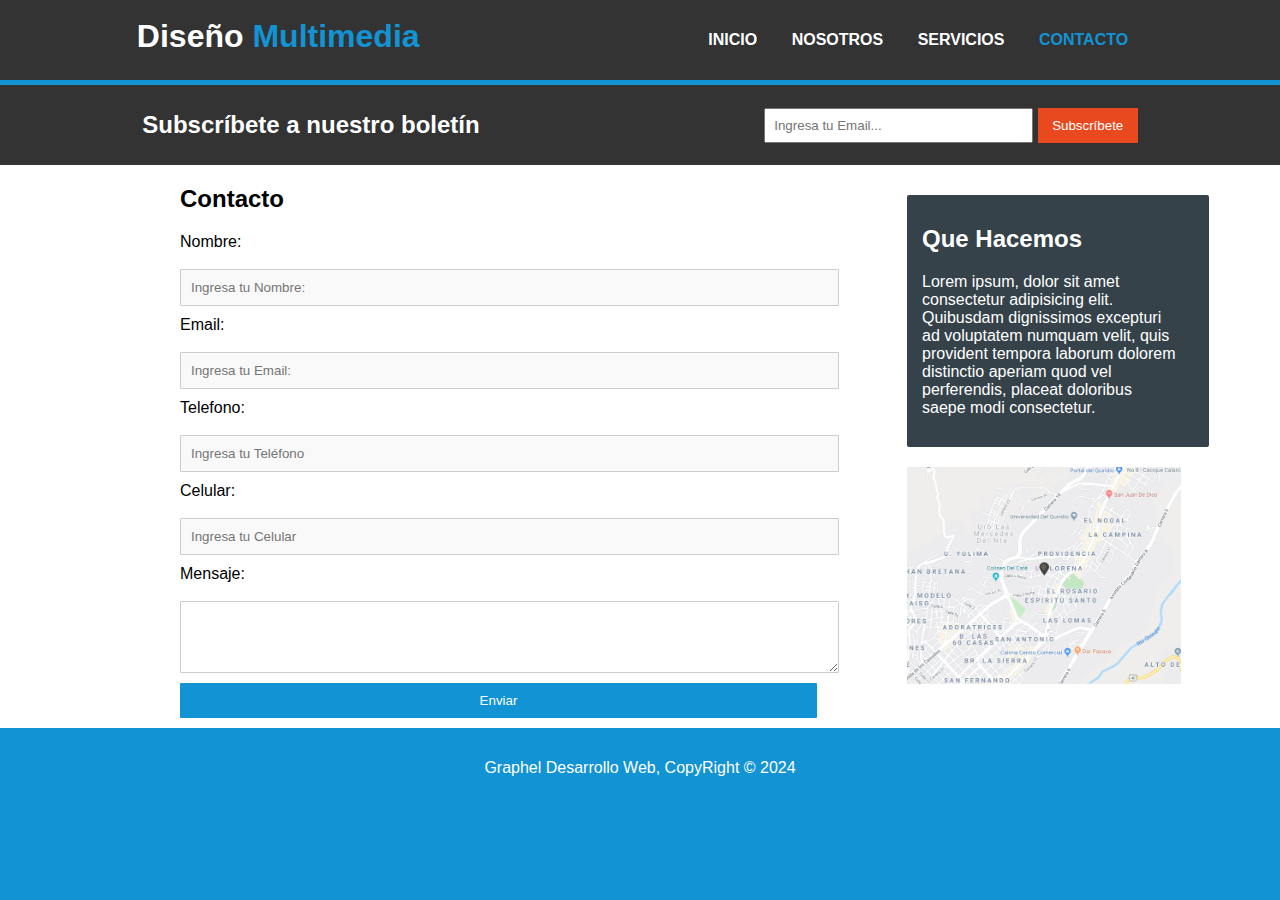
==== templates/contacto.html @ 4afc5b82 "finalizacion proyecto Graphel:)" ====
<!DOCTYPE html>
<html lang="en">
<head>
    <meta charset="UTF-8">
    <meta name="viewport" content="width=device-width, initial-scale=1.0">
    <title>Index</title>
    <link rel="stylesheet" href="../style/styles.css">
</head>
<body>
    <header>
        <div class="title">
            <h1>Diseño <span class="blueTitle">Multimedia</span></h1>            
        </div>
        <div class="navigator">
            <nav>
                <a class="inicio-contacto" href="../index.html">Inicio</a>
                <a class="nosotros-contacto" href="nosotros.html">Nosotros</a>
                <a class="servicios-contacto" href="servicios.html">Servicios</a>
                <a class="contacto-contacto" href="contacto.html">Contacto</a>
            </nav>
        </div>
    </header>

    <div class="subscribe-NOSOTROS">

        <div class="text">
            <h2>Subscríbete a nuestro boletín</h2>  
        </div>

        <div class="email">
            <input class="input" type="text" name="email" placeholder="Ingresa tu Email..." required>
            <button class="btn" type="submit">Subscríbete</button>
        </div>

    </div>

    <div class="contacto-content-padre">
        <div class="contact-form">
                <h2>Contacto</h2>
                <form action="#" method="post">
                    <label for="name">Nombre:</label><br>
                    <input type="text" name="nombre" id="name" placeholder="Ingresa tu Nombre: " required>
                    
                    <label for="email">Email: </label><br>
                    <input type="email" name="email" id="email" placeholder="Ingresa tu Email: " required>
                    
                    <label for="tel">Telefono:</label><br>
                    <input type="tel" name="telefono" id="tel" placeholder="Ingresa tu Teléfono" required>
                    
                    <label for="cel">Celular:</label><br>
                    <input type="tel" name="celular" id="cel" placeholder="Ingresa tu Celular" required>
                    
                    <label for="message">Mensaje:</label><br>
                    <textarea name="mensaje" id="message" required></textarea>
                    
                    <button type="submit">Enviar</button>
                </form>
        </div>
        
        <div class="div-2">
            <div class="que-hacemos">
                <h2>Que Hacemos</h2>
                <p>Lorem ipsum, dolor sit amet consectetur adipisicing elit. 
                    Quibusdam dignissimos excepturi ad voluptatem numquam velit, 
                    quis provident tempora laborum dolorem distinctio aperiam quod vel 
                    perferendis, placeat doloribus saepe modi consectetur.
                </p>
            </div>

            <div class="mapa-container">
                <img src="../Assets/images/mapaGoogle.png" alt="map">
            </div>

        </div>

        

    </div>

</body> 

<footer>
        <p>Graphel Desarrollo Web, CopyRight © 2024</p>
</footer>

</html>
---- style/styles.css ----
/* DO NOT TOUCH -------->*/

body {
    font-family: Arial, sans-serif;
    margin: 0;
    padding: 0;
    background-color: #1293D4;
}

/* INICIO HEADER: */
header {
    display: flex;
    background-color: #333;
    color: #fff;
    padding: 0;
    text-align: center;
    height: 80px;
    margin-bottom: 5px;
    width: 100vw;
}

.navigator {
    display: flex;
    justify-content: center;
    align-items: center;
    margin-left: auto;
    margin-right: auto;
    line-height: 80px;
}

nav a {
    color: #fff;
    text-decoration: none;
    padding: 0 15px;
    font-weight: bold;
    text-transform: uppercase;
}

nav a:hover {
    color: #1293D4;
    transform: scale(1.05);
}

.title{
    margin: 0 auto;
    line-height: 30px;
}

.blueTitle{
    color: #1293D4;
}
.inicio{
    color: #1293D4;
}
/* FIN HEADER */


/* INICIO SUBSCRIBETE */
.subscribe{
    margin-top: -5px;
    background-color: #333;
    height: 80px;
    display: flex;
    flex-direction: row;
    justify-content: space-around;
    align-items: center;
    width: 100vw;
}
.text{
    line-height: 40px;
    color: #fff;
}

.btn{
    width: 100px;
    background-color: #E8491F;
    margin: 0;
    border: 0;
    color: #fff;
    padding: 10px;
}
.input{
    padding: 8px;
    padding-right: 80px;
}
/* FIN SUBSCRIBETE */


/* FOOTER */
footer {
    text-align: center;
    line-height: 80px;
    height: 80px;
    width: 100vw;
    color: #fff;
}
/* FIN FOOTER */

        /* DO NOT TOUCH <--------*/


/* INDEX.INICIO IMAGEN CABECERA CON TEXTO */
.imagen-cabecera-contenedor {
    position: relative;
    width: 100vw;
}

.imagen-cabecera {
    width: 100%;
    height: auto;
}

.texto-imagen{
    position: absolute; /* Permite la colocación precisa dentro del contenedor */
    top: 50%; /* Posiciona el borde superior al 50% del contenedor */
    left: 50%; /* Posiciona el borde izquierdo al 50% del contenedor */
    transform: translate(-50%, -50%); /* Mueve el elemento hacia atrás en un 50% de su ancho y alto */
    text-align: center;
}
.texto-imagen h1{
    font-size: 50px;
    color: #fff;
    margin: 0;
}
.texto-imagen p{
    color: #fff;
    margin-top: 30px;
}
/* INDEX.FIN IMAGEN CABECERA CON TEXTO */


/* INDEX.INICIO IMAGENES TRILOGIA */
.trilogy{
    display: flex;
    flex-direction: row;
    justify-content: center;
    align-items: center;
    gap: 0px;
    background-color: rgb(255, 255, 255);
    width: 100vw;
}
p{
    margin: 0;
}
.html,
.css,
.diseño-grafico{
    padding: 35px;
    background-color: rgb(255, 255, 255);
    text-align: center;
}
/* INDEX.FIN IMAGENES TRILOGIA */



/* NOSOTROS.INICIO SUBSCRIBE */
.subscribe-NOSOTROS{
    margin-top: 0px;
    background-color: #333;
    height: 80px;
    display: flex;
    flex-direction: row;
    justify-content: space-around;
    align-items: center;
    width: 100vw;
}
/* NOSOTROS.FIN SUBSCRIBE */


/* NOSOTROS.INICIO CONTENIDO PPAL */

/* div padre: */
.nosotros-content-padre{
display: flex;
flex-direction: row;
width: 100vw;
}

/* div 1 dentro del principal: */
.div-1{
    width: 65vw;
    padding: 10px 50px 10px 80px;
    background-color: #fff;
}

/* div primer texto:  */
.nosotros-text-1{
    padding: 20px;
}

/* div segundo texto:  */
.nosotros-text-2{
    background-color: #35424A;
    padding: 20px;
}
.nosotros-text-2 p{
    color: #fff;
}

/* contenedor de la imagen:  */
.imagen-891-contenedor{
    margin-top: 20px;
    margin-bottom: 5px;
}

/* div 2 dentro de el principal:  */
.div-2{
    display: flex;
    flex-direction: column;
    width: 35vw;
    padding: 10px 30px;
    background-color: #ffffff;
}

/* div 2 - contenedor del texto:  */
.que-hacemos{
    margin-top: 20px;
    background-color: #35424A;
    width: 75%;
    padding: 30px;
    padding-left: 15px;
    border-radius: 2px;
}
.que-hacemos h2{
    color: #fff;
    margin-top: 0;
}
.que-hacemos p{
    color: #fff;
}
/* NOSOTROS.FIN CONTENIDO PPAL */


/* SERVICIOS.INICIO CONTENIDO PPAL */

/* contenedor padre de los textos */
.servicios-content-padre{
    display: flex;
    flex-direction: row;
    width: 100vw;
}

/* contenedor textos */
.div-1-textos{
    width: 65vw;
    padding: 10px 50px 10px 80px;
    background-color: #fff;
}

/* contenedor texto1 */
.div-1-texto-1{
    background-color: #E6E6E6;
    padding: 20px;
    margin: 5px;
    border: 1px solid #CCCC;
    border-radius: 2px;
}

/* contenedor texto2 */
.div-1-texto-2{
    background-color: #E6E6E6;
    padding: 20px;
    margin: 5px;
    border: 1px solid #CCCC;
    border-radius: 2px;
}

/* contennedor texto3 */
.div-1-texto-3{
    background-color: #E6E6E6;
    padding: 20px;
    margin: 5px;
    border: 1px solid #CCCC;
    border-radius: 2px;
}
/* SERVICIOS.FIN CONTENIDO PPAL */


/* CONTACTO.INICIO CONTENIDO PPAL */

/* contenedor padre:  */
.contacto-content-padre{
    display: flex;
    flex-direction: row;
    width: 100vw;
    background-color: #fff;
}

/* contenedor form:  */
.contact-form{
    display: flex;
    flex-direction: column;
    justify-content: center;
    width: 65%;
    text-align: left;
    padding: 0px 60px 0px 180px;
}

/* form:  */
.contact-form form{
    display: flex;
    flex-direction: column;
}

.contact-form input{
    background-color: #cccccc1c;
}

.contact-form input,
.contact-form textarea,
.contact-form button {
    width: 100%;
    padding: 10px;
    margin-bottom: 10px;
    border: 1px solid #ccc;
    border-radius: 1px;
}
textarea{
    height: 50px;
}

.contact-form button {
    background-color: #1293D4;
    color: white;
    border: none;
    cursor: pointer;
}

.contact-form button:hover {
    background-color: #0a7bbd;
}


/* imagen mapa:  */
.mapa-container{
    padding-top: 20px;
}
.mapa-container img{
    width: 80%;
}



/* CAMBIANDO EL COLOR DE LOS BOTONES HEADER */

/* SERVICIOS:  */
.inicio-servicios{
    color: #fff;
}
.nosotros-servicios{
    color: #fff;
}
.servicios-servicios{
    color: #1293D4;
}
.contacto-servicios{
    color: #fff;
}

/* NOSOTROS:  */
.inicio-nosotros{
    color: #fff;
}
.nosotros-nosotros{
    color: #1293D4;
}
.servicios-nosotros{
    color: #fff;
}
.contacto-nosotros{
    color: #fff;
}

/* CONTACTO:  */
.inicio-contacto{
    color: #fff;
}
.nosotros-contacto{
    color: #fff;
}
.servicios-contacto{
    color: #fff;
}
.contacto-contacto{
    color: #1293D4;
}
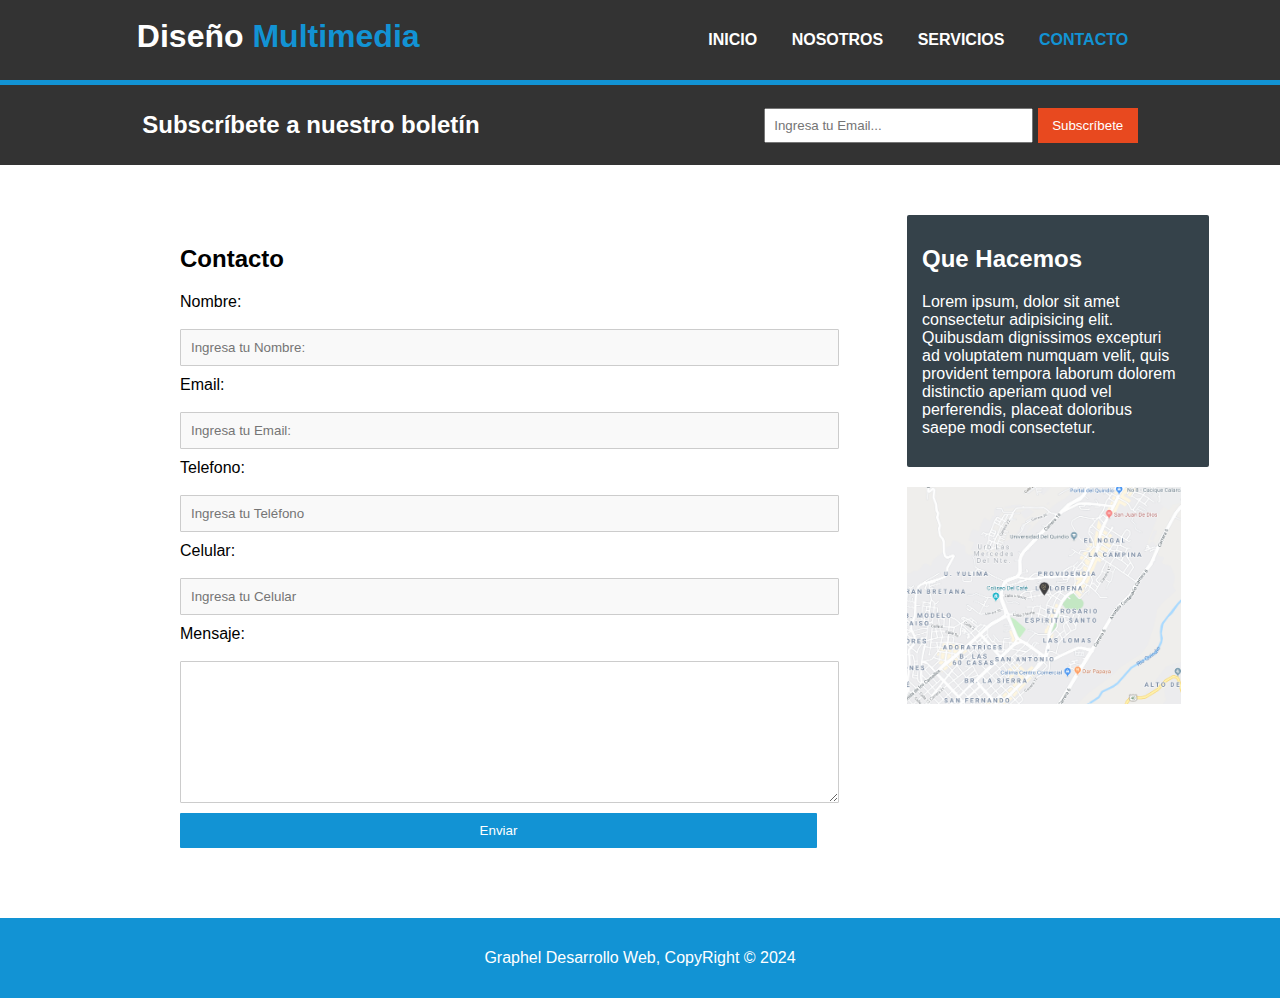
==== commit 023466eb: "Agregando icono a pestañas." ====
--- a/templates/contacto.html
+++ b/templates/contacto.html
@@ -3,8 +3,9 @@
 <head>
     <meta charset="UTF-8">
     <meta name="viewport" content="width=device-width, initial-scale=1.0">
-    <title>Index</title>
+    <title>Contacto</title>
     <link rel="stylesheet" href="../style/styles.css">
+    <link rel="shortcut icon" href="../Assets/images/icon.png">
 </head>
 <body>
     <header>
--- a/style/styles.css
+++ b/style/styles.css
@@ -149,6 +149,17 @@
     background-color: rgb(255, 255, 255);
     text-align: center;
 }
+.html img,
+.css img,
+.diseño-grafico img{
+    width: 120px;
+}
+.html{
+    margin-right: -25px;
+}
+.diseño-grafico{
+    margin-left: -25px;
+}
 /* INDEX.FIN IMAGENES TRILOGIA */
 
 
@@ -179,19 +190,21 @@
 /* div 1 dentro del principal: */
 .div-1{
     width: 65vw;
-    padding: 10px 50px 10px 80px;
+    padding: 20px 80px 60px 150px;
     background-color: #fff;
 }
 
 /* div primer texto:  */
 .nosotros-text-1{
     padding: 20px;
+    padding-bottom: 40px;
 }
 
 /* div segundo texto:  */
 .nosotros-text-2{
     background-color: #35424A;
     padding: 20px;
+    margin: 20px 0;
 }
 .nosotros-text-2 p{
     color: #fff;
@@ -202,6 +215,9 @@
     margin-top: 20px;
     margin-bottom: 5px;
 }
+.imagen-891-contenedor img{
+    width: 100%
+}
 
 /* div 2 dentro de el principal:  */
 .div-2{
@@ -214,7 +230,7 @@
 
 /* div 2 - contenedor del texto:  */
 .que-hacemos{
-    margin-top: 20px;
+    margin-top: 40px;
     background-color: #35424A;
     width: 75%;
     padding: 30px;
@@ -243,8 +259,11 @@
 /* contenedor textos */
 .div-1-textos{
     width: 65vw;
-    padding: 10px 50px 10px 80px;
+    padding: 40px 50px 80px 80px;
     background-color: #fff;
+}
+.div-1-textos h2{
+    margin-left: 5px;
 }
 
 /* contenedor texto1 */
@@ -316,7 +335,7 @@
     border-radius: 1px;
 }
 textarea{
-    height: 50px;
+    height: 120px;
 }
 
 .contact-form button {
@@ -337,6 +356,7 @@
 }
 .mapa-container img{
     width: 80%;
+    padding-bottom: 200px;
 }
 
 
